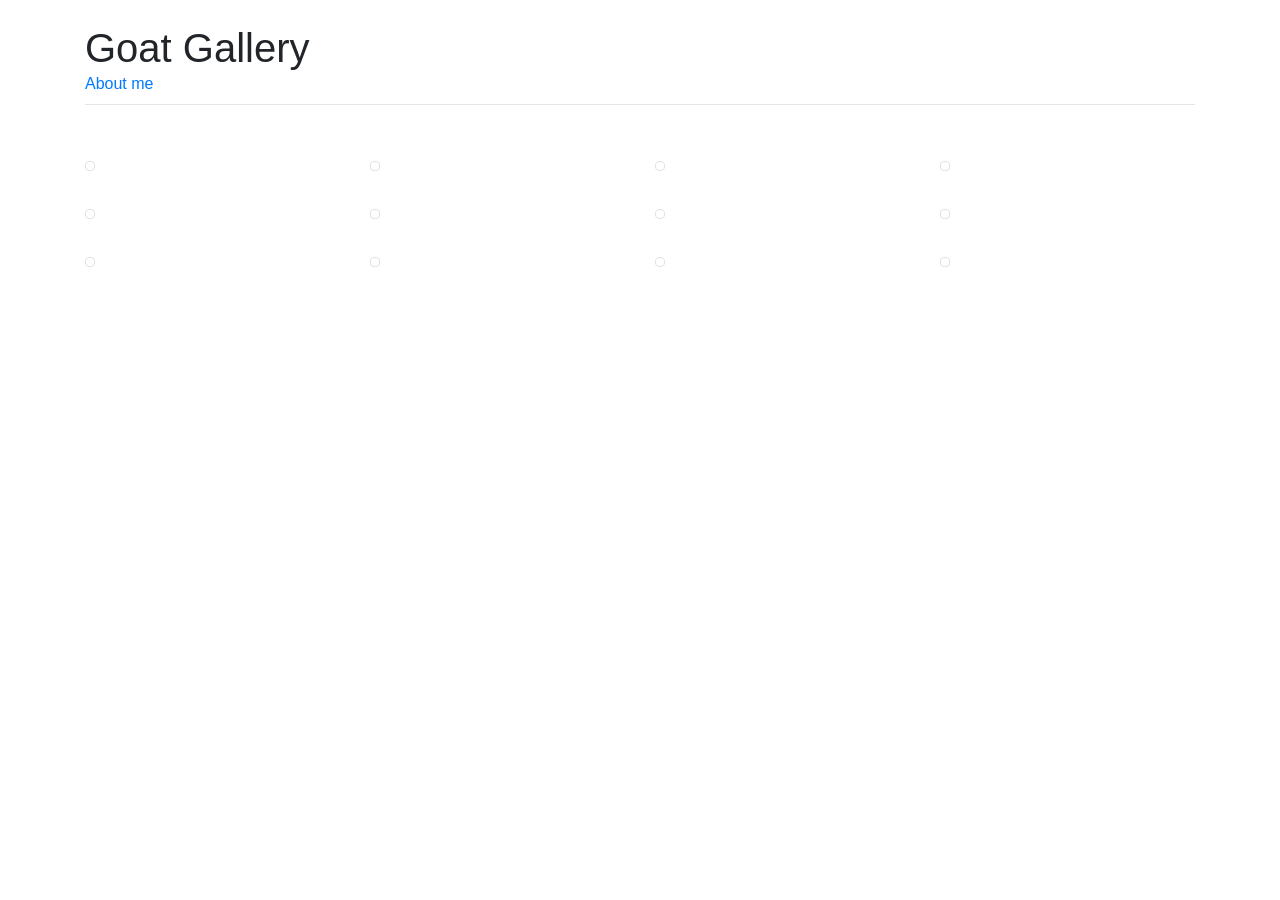
==== templates/gallery.html @ 1113127f "worked a ton" ====
<!DOCTYPE html>
<html lang="en" dir="ltr">
    <head>
        <meta charset="utf-8">
        <title>Goat Gallery</title>
        <!-- BOOTSTRAP -->
 <link rel="stylesheet" href="https://stackpath.bootstrapcdn.com/bootstrap/4.3.1/css/bootstrap.min.css">
 <!-- BOOTSTRAP THEME -->
 <link rel="stylesheet" href="https://bootswatch.com/4/cyborg/bootstrap.min.css">

<link rel="stylesheet" href="{{ url_for('static', filename= 'gallery.css') }}">
    </head>
    <body>
        <div class="container">

          <h1 class="font-weight-light text-center text-lg-left mt-4 mb-0">Goat Gallery</h1>
    <a href="/">About me</a>
          <hr class="mt-2 mb-5">

          <div class="row text-center text-lg-left">

            <div class="col-lg-3 col-md-4 col-6">
              <a href="#" class="d-block mb-4 h-100">
                    <img class="img-fluid img-thumbnail" src="static/ac1.jpg" alt="">
                  </a>
            </div>
            <div class="col-lg-3 col-md-4 col-6">
              <a href="#" class="d-block mb-4 h-100">
                    <img class="img-fluid img-thumbnail" src="static/ac2.jpeg" alt="">
                  </a>
            </div>
            <div class="col-lg-3 col-md-4 col-6">
              <a href="#" class="d-block mb-4 h-100">
                    <img class="img-fluid img-thumbnail" src="static/ac4.jpg" alt="">
                  </a>
            </div>
            <div class="col-lg-3 col-md-4 col-6">
              <a href="#" class="d-block mb-4 h-100">
                    <img class="img-fluid img-thumbnail" src="static/ac5.jpg.0.jpg" alt="">
                  </a>
            </div>
            <div class="col-lg-3 col-md-4 col-6">
              <a href="#" class="d-block mb-4 h-100">
                    <img class="img-fluid img-thumbnail" src="static/ac3.jpeg" alt="">
                  </a>
            </div>
            <div class="col-lg-3 col-md-4 col-6">
              <a href="#" class="d-block mb-4 h-100">
                    <img class="img-fluid img-thumbnail" src="static/ac6.jpg" alt="">
                  </a>
            </div>
            <div class="col-lg-3 col-md-4 col-6">
              <a href="#" class="d-block mb-4 h-100">
                    <img class="img-fluid img-thumbnail" src="static/ac7.jpg" alt="">
                  </a>
            </div>
            <div class="col-lg-3 col-md-4 col-6">
              <a href="#" class="d-block mb-4 h-100">
                    <img class="img-fluid img-thumbnail" src="static/ac8.jpg" alt="">
                  </a>
            </div>
            <div class="col-lg-3 col-md-4 col-6">
              <a href="#" class="d-block mb-4 h-100">
                    <img class="img-fluid img-thumbnail" src="static/ac9.jpg" alt="">
                  </a>
            </div>
            <div class="col-lg-3 col-md-4 col-6">
              <a href="#" class="d-block mb-4 h-100">
                    <img class="img-fluid img-thumbnail" src="static/ac10.jpg" alt="">
                  </a>
            </div>
            <div class="col-lg-3 col-md-4 col-6">
              <a href="#" class="d-block mb-4 h-100">
                    <img class="img-fluid img-thumbnail" src="static/ac11.jpg" alt="">
                  </a>
            </div>
            <div class="col-lg-3 col-md-4 col-6">
              <a href="#" class="d-block mb-4 h-100">
                    <img class="img-fluid img-thumbnail" src="static/ac12.0.jpg" alt="">
                  </a>
            </div>
          </div>

        </div>
        <!-- /.container -->
    </body>
</html>
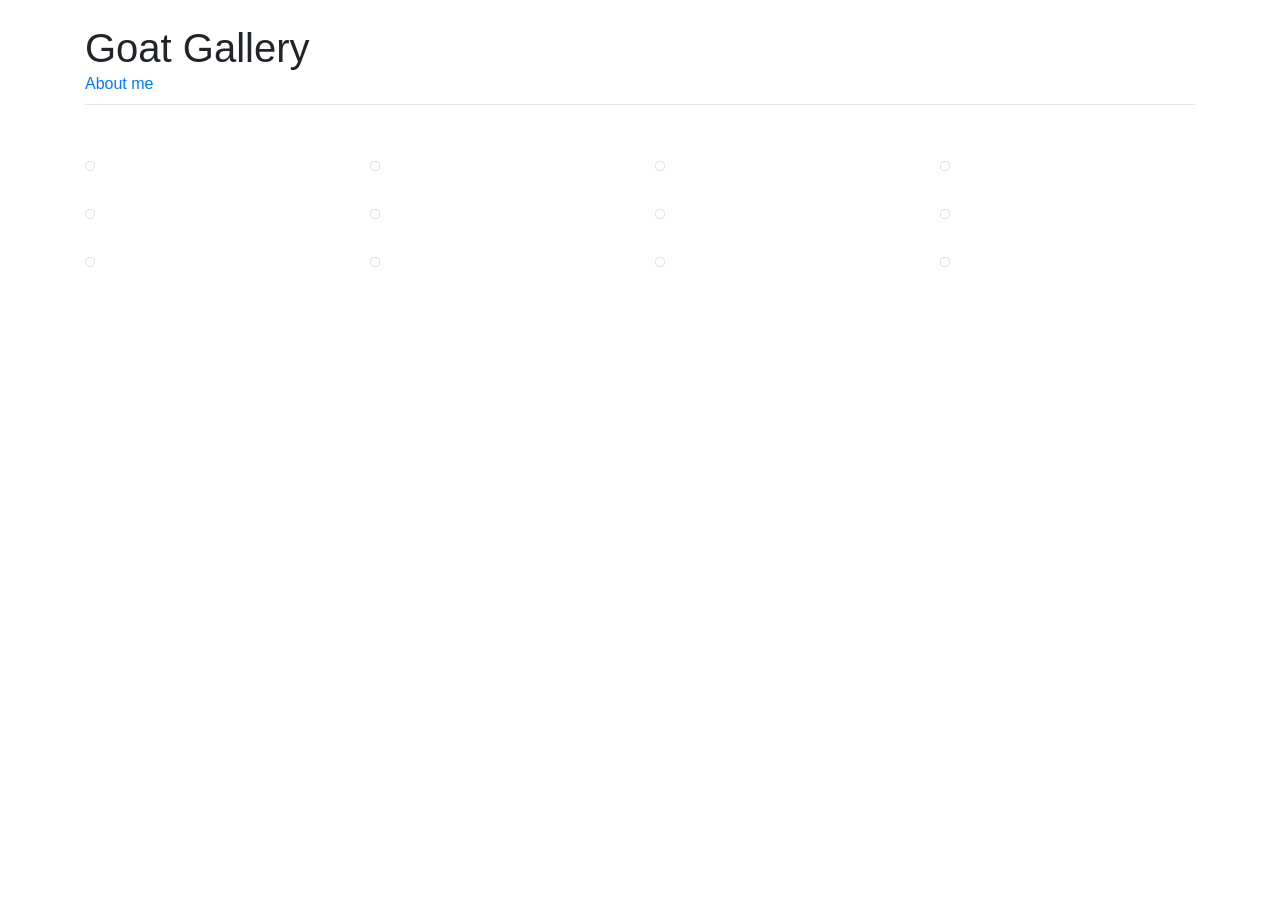
==== commit 77fc07c2: "worked a ton more" ====
--- a/templates/gallery.html
+++ b/templates/gallery.html
@@ -14,7 +14,7 @@
         <div class="container">
 
           <h1 class="font-weight-light text-center text-lg-left mt-4 mb-0">Goat Gallery</h1>
-    <a href="/">About me</a>
+    <a href="/about">About me</a>
           <hr class="mt-2 mb-5">
 
           <div class="row text-center text-lg-left">
